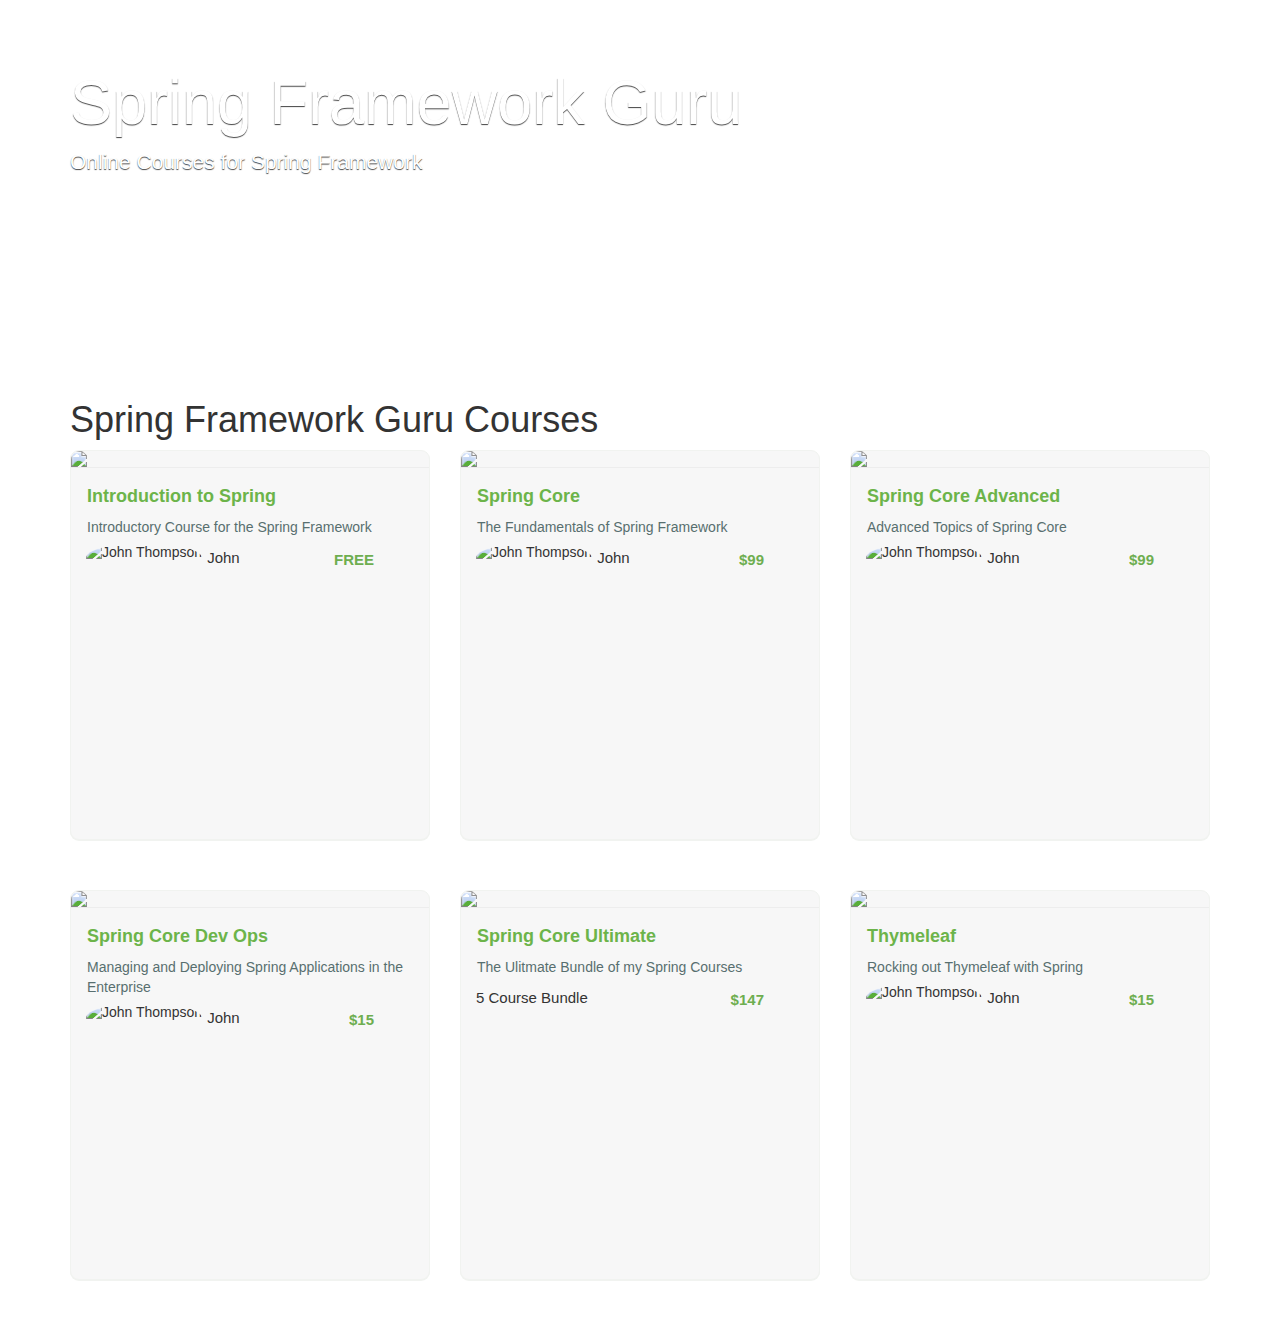
==== src/main/resources/templates/index.html @ 06b1150c "Using Thymeleaf Fragments (29)" ====
<!DOCTYPE html>
<html lang="en" xmlns="http://www.w3.org/1999/xhtml"
      xmlns:th="http://www.thymeleaf.org">
<head>
    <meta charset="UTF-8">
    <title th:text="#{index.page.title}">Page Title</title>
    <!-- Latest compiled and minified CSS -->
    <link rel="stylesheet" href="https://stackpath.bootstrapcdn.com/bootstrap/3.4.1/css/bootstrap.min.css"
          th:href="@{/webjars/bootstrap/3.4.1/css/bootstrap.min.css}"
          integrity="sha384-HSMxcRTRxnN+Bdg0JdbxYKrThecOKuH5zCYotlSAcp1+c8xmyTe9GYg1l9a69psu" crossorigin="anonymous">

    <!-- Latest compiled and minified JavaScript -->
    <script src="https://stackpath.bootstrapcdn.com/bootstrap/3.4.1/js/bootstrap.min.js"
            th:src="@{/webjars/bootstrap/3.4.1/js/bootstrap.min.js}"
            integrity="sha384-aJ21OjlMXNL5UyIl/XNwTMqvzeRMZH2w8c5cRVpzpU8Y5bApTppSuUkhZXN0VxHd"
            crossorigin="anonymous"></script>
    <!-- jQuery (necessary for Bootstrap's JavaScript plugins) -->
    <script src="https://code.jquery.com/jquery-1.12.4.min.js"
            th:src="@{/webjars/jquery/1.12.4/jquery.min.js}"
            integrity="sha384-nvAa0+6Qg9clwYCGGPpDQLVpLNn0fRaROjHqs13t4Ggj3Ez50XnGQqc/r8MhnRDZ"
            crossorigin="anonymous"></script>

    <link th:href="@{/css/custom.css}" rel="stylesheet" media="screen">
    <style th:remove="all">
        .jumbotron {
            background: url('https://d2vvqscadf4c1f.cloudfront.net/rGIBmJUAT46UuLPwXo3K_Fedora_Core_Ultimate2.jpg') no-repeat center center;
            height: 350px;
            color: white;
            text-shadow: #444 0 1px 1px;
        }

        body {
            color: #2b3636;
            font-family: "Proxima";
        }

        body {
            color: #333;
            font-family: "Helvetica Neue", Helvetica, Arial, sans-serif;
            font-size: 14px;
            line-height: 1.42857;
        }

        .row {
            margin-left: -15px;
            margin-right: -15px;
        }

        *::before, *::after {
            box-sizing: border-box;
        }

        *::before, *::after {
            box-sizing: border-box;
        }

        .view-directory .course-listing {
            background-color: rgba(255, 255, 255, 0.7);
        }

        .course-listing {
            background-color: #f7f7f7;
            border: 1px solid #f1f3f0;
            border-radius: 9px;
            box-shadow: 0 1px #f1f3f0;
            cursor: pointer;
            height: 390px;
            margin-bottom: 50px;
            padding: 0;
        }

        * {
            box-sizing: border-box;
        }

        .course-listing .course-box-image-container {
            max-height: 208px;
            overflow: hidden;
        }

        .course-listing .course-box-image-container .course-box-image {
            border-bottom: 1px solid #ededed;
            border-top-left-radius: 9px;
            border-top-right-radius: 9px;
            display: block;
            margin: auto;
            width: 100%;
        }

        img {
            vertical-align: middle;
        }

        img {
            border: 0 none;
        }

        .img-face {
            height: 30px;
        }

        .course-listing .course-listing-title {
            color: #6cb44a;
            font-size: 18px;
            font-weight: bold;
            line-height: 25px;
            max-height: 70px;
            overflow: hidden;
            padding: 16px 16px 4px;
        }

        .course-listing .course-listing-subtitle {
            color: #586f6f;
            font-size: 14px;
            font-weight: 200;
            max-height: 65px;
            overflow: hidden;
            padding: 5px 16px;
        }

        .course-listing .course-listing-extra-info .course-price {
            color: #6eae50 !important;
            font-size: 15px;
            font-weight: bold;
            line-height: 34px;
            padding-right: 10px;
            text-align: right;
        }

        .course-listing .course-listing-extra-info .course-author-name {
            font-size: 15px;
            font-weight: 200;
            line-height: 30px;
            max-height: 30px;
            overflow: hidden;
            padding-left: 5px;
        }

        .course-listing .course-listing-extra-info .course-bundle {
            font-size: 15px;
            font-weight: 200;
            line-height: 30px;
        }
    </style>

</head>
<body>
<div class="jumbotron" th:replace="fragments/header_jumbotron :: jumbotron">
    <div class="container">
        <h1>Spring Framework Guru</h1>
        <p class="lead">Online Courses for Spring Framework</p>
    </div>
</div>

<div class="container">
    <div class="row">
        <div class="col-md-12">
            <h1 th:text="#{index.courses.headline}">Spring Framework Guru Courses</h1>
        </div>
    </div>

    <div class="row course-list list">
        <div class="col-md-4">
            <div class="course-listing">
                <div class="row">
                    <a href="product.html" th:href="product">
                        <div class="col-lg-12">
                            <div class="course-box-image-container">
                                <img role="presentation"
                                     src="https://d2vvqscadf4c1f.cloudfront.net/scgeIJ9wRGGNWvK0jAld_ThumbFREE_01.png"
                                     th:src="@{/images/SpringIntroThumb.png}"
                                     class="course-box-image">
                            </div>
                            <div class="course-listing-title">
                                Introduction to Spring
                            </div>
                            <div class="course-listing-subtitle">
                                Introductory Course for the Spring Framework
                            </div>
                        </div>
                    </a>
                </div>
                <div class="row course-listing-extra-info col-xs-12">
                    <div class="col-xs-8">
                        <img align="left" alt="John Thompson"
                             src="https://d2vvqscadf4c1f.cloudfront.net/uZC7XjnzTMyJJeq5hShi_IMG_2800square.jpg"
                             th:src="@{/images/instructor_jt.jpg}"
                             class="img-circle img-face">
                        <div class="small course-author-name">
                            John Thompson
                        </div>
                    </div>
                    <div class="col-xs-4">
                        <div class="small course-price">
                            FREE
                        </div>
                    </div>
                </div>
            </div>
        </div>
        <div class="col-md-4">
            <div class="course-listing">
                <div class="row">
                    <a data-role="course-box-link" href="/courses/spring-core">
                        <div class="col-lg-12">
                            <div class="course-box-image-container">
                                <img role="presentation"
                                     src="https://d2vvqscadf4c1f.cloudfront.net/YnsFJMclS5aYmtiAMSX0_ThumbSPRINcore.png"
                                     th:src="@{/images/SpringCoreThumb.png}"
                                     class="course-box-image">
                            </div>
                            <div class="course-listing-title">
                                Spring Core
                            </div>
                            <div class="course-listing-subtitle">
                                The Fundamentals of Spring Framework
                            </div>
                        </div>
                    </a>
                </div>
                <div class="row course-listing-extra-info col-xs-12">
                    <div class="col-xs-8">
                        <img align="left" alt="John Thompson"
                             src="https://d2vvqscadf4c1f.cloudfront.net/uZC7XjnzTMyJJeq5hShi_IMG_2800square.jpg"
                             th:src="@{/images/instructor_jt.jpg}"
                             class="img-circle img-face">
                        <div class="small course-author-name">
                            John Thompson
                        </div>
                    </div>
                    <div class="col-xs-4">
                        <div class="small course-price">
                            $99
                        </div>
                    </div>
                </div>
            </div>
        </div>
        <div class="col-md-4">
            <div class="course-listing">
                <div class="row">
                    <a data-role="course-box-link" href="/courses/spring-core-advanced">
                        <div class="col-lg-12">
                            <div class="course-box-image-container">
                                <img role="presentation"
                                     src="https://d2vvqscadf4c1f.cloudfront.net/fMahox0zTOW4gYkMMjmN_ThumbSPRINcoreAdv.png"
                                     th:src="@{/images/SpringCoreAdvancedThumb.png}"
                                     class="course-box-image">
                            </div>
                            <div class="course-listing-title">
                                Spring Core Advanced
                            </div>
                            <div class="course-listing-subtitle">
                                Advanced Topics of Spring Core
                            </div>
                        </div>
                    </a>
                </div>
                <div class="row course-listing-extra-info col-xs-12">
                    <div class="col-xs-8">
                        <img align="left" alt="John Thompson"
                             src="https://d2vvqscadf4c1f.cloudfront.net/uZC7XjnzTMyJJeq5hShi_IMG_2800square.jpg"
                             th:src="@{/images/instructor_jt.jpg}"
                             class="img-circle img-face">
                        <div class="small course-author-name">
                            John Thompson
                        </div>
                    </div>
                    <div class="col-xs-4">
                        <div class="small course-price">
                            $99
                        </div>
                    </div>
                </div>
            </div>
        </div>
    </div>

    <div class="row">
        <div class="col-md-4">
            <div class="course-listing">
                <div class="row">
                    <a data-role="course-box-link" href="/courses/spring-core-dev-ops">
                        <div class="col-lg-12">
                            <div class="course-box-image-container">
                                <img role="presentation"
                                     src="https://d2vvqscadf4c1f.cloudfront.net/wc9ORhpRQUataALq2ejc_ThumbSPRINcoreDevOps2.png"
                                     th:src="@{/images/SpringCoreDevOpsThumb.png}"
                                     class="course-box-image">
                            </div>
                            <div class="course-listing-title">
                                Spring Core Dev Ops
                            </div>
                            <div class="course-listing-subtitle">
                                Managing and Deploying Spring Applications in the Enterprise
                            </div>
                        </div>
                    </a>
                </div>
                <div class="row course-listing-extra-info col-xs-12">
                    <div class="col-xs-8">
                        <img align="left" alt="John Thompson"
                             src="https://d2vvqscadf4c1f.cloudfront.net/uZC7XjnzTMyJJeq5hShi_IMG_2800square.jpg"
                             th:src="@{/images/instructor_jt.jpg}"
                             class="img-circle img-face">
                        <div class="small course-author-name">
                            John Thompson
                        </div>

                    </div>
                    <div class="col-xs-4">
                        <div class="small course-price">
                            $15
                        </div>
                    </div>
                </div>
            </div>
        </div>
        <div class="col-md-4">
            <div class="course-listing">
                <div class="row">
                    <a data-role="course-box-link" href="/courses/spring-core-ultimate">
                        <div class="col-lg-12">
                            <div class="course-box-image-container">
                                <img role="presentation"
                                     src="https://d2vvqscadf4c1f.cloudfront.net/DkBQKd4WQxWTCLnFwJCR_ThumbSPRINcoreUltimate.png"
                                     th:src="@{/images/SpringCoreUltimateThumb.png}"
                                     class="course-box-image">
                            </div>
                            <div class="course-listing-title">
                                Spring Core Ultimate
                            </div>
                            <div class="course-listing-subtitle">
                                The Ulitmate Bundle of my Spring Courses
                            </div>
                        </div>
                    </a>
                </div>
                <div class="row course-listing-extra-info col-xs-12">
                    <div class="col-xs-8">
                        <div class="small course-bundle">
                            5 Course Bundle
                        </div>
                    </div>
                    <div class="col-xs-4">
                        <div class="small course-price">
                            $147
                        </div>
                    </div>
                </div>
            </div>
        </div>
        <div class="col-md-4">
            <div class="course-listing">
                <div class="row">
                    <a data-role="course-box-link" href="/courses/thymeleaf">
                        <div class="col-lg-12">
                            <div class="course-box-image-container">
                                <img role="presentation"
                                     src="https://d2vvqscadf4c1f.cloudfront.net/J8mqML4lQRmUmM4gdCW0_Thumb_Thymeleaf.png"
                                     th:src="@{/images/ThymeleafThumb.png}"
                                     class="course-box-image">
                            </div>
                            <div class="course-listing-title">
                                Thymeleaf
                            </div>
                            <div class="course-listing-subtitle">
                                Rocking out Thymeleaf with Spring
                            </div>
                        </div>
                    </a>
                </div>
                <div class="row course-listing-extra-info col-xs-12">
                    <div class="col-xs-8">
                        <img align="left" alt="John Thompson"
                             src="https://d2vvqscadf4c1f.cloudfront.net/uZC7XjnzTMyJJeq5hShi_IMG_2800square.jpg"
                             th:src="@{/images/instructor_jt.jpg}"
                             class="img-circle img-face">
                        <div class="small course-author-name">
                            John Thompson
                        </div>

                    </div>
                    <div class="col-xs-4">
                        <div class="small course-price">
                            $15
                        </div>
                    </div>
                </div>
            </div>
        </div>
    </div>
</div>
</body>
</html>
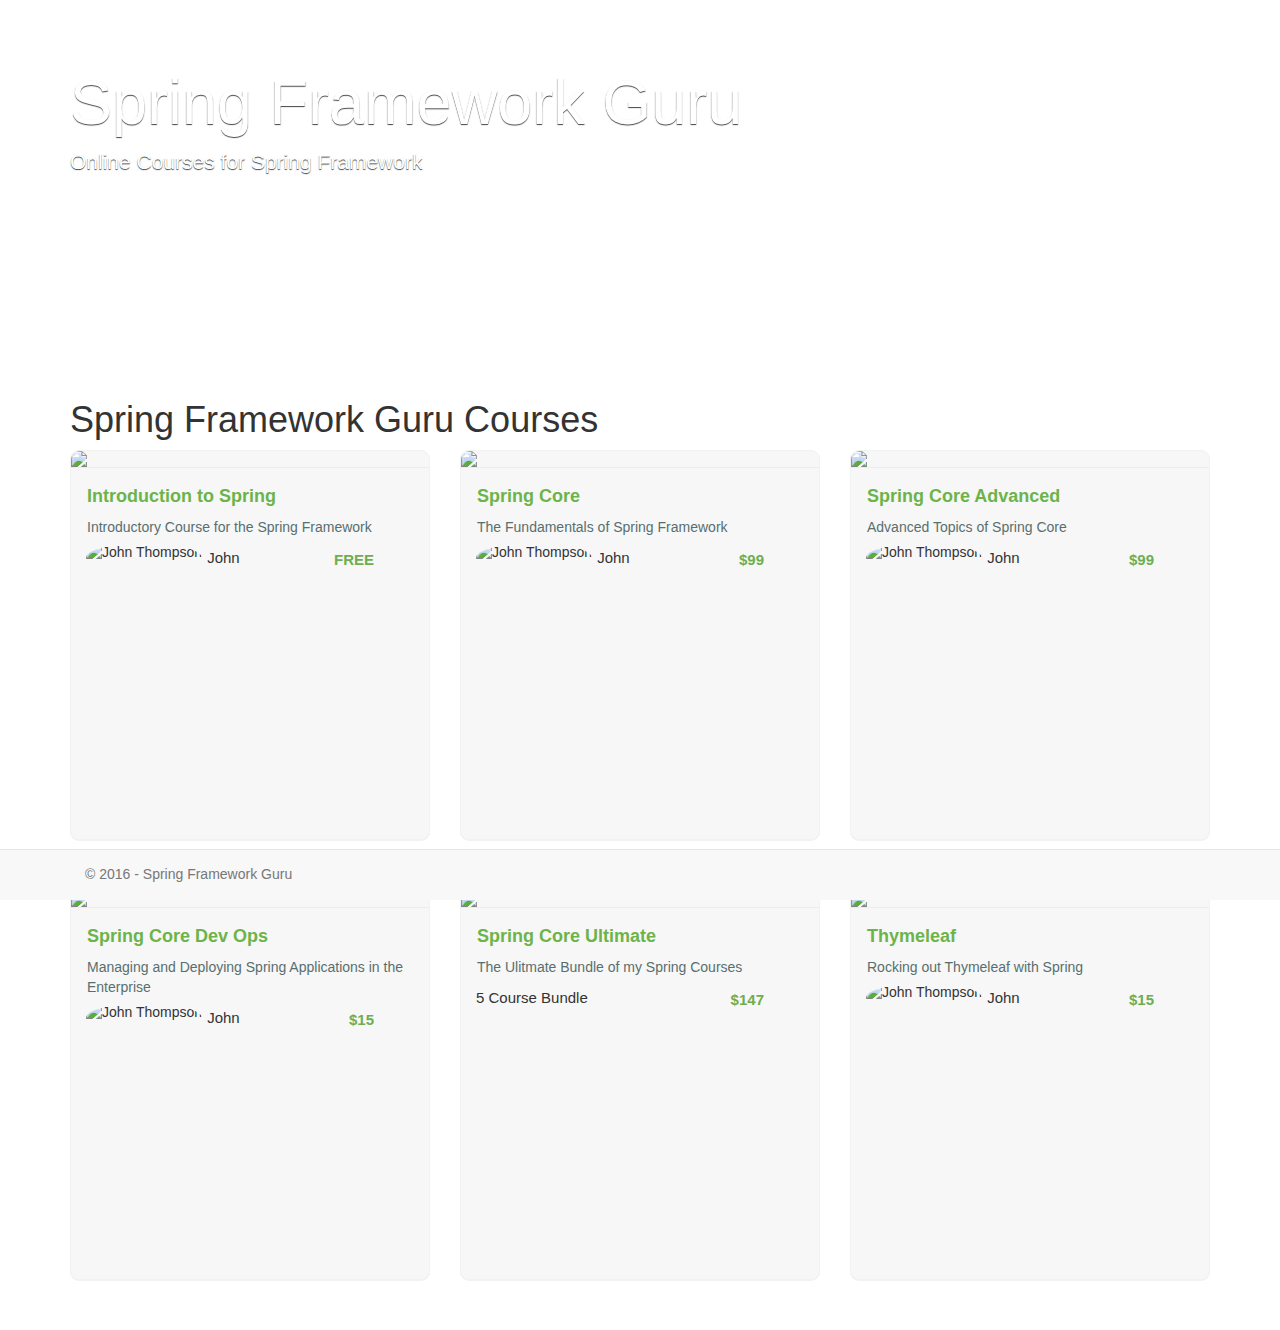
==== commit 565e0aee: "Thymeleaf Fragments Code Assignment (30) closes #4" ====
--- a/src/main/resources/templates/index.html
+++ b/src/main/resources/templates/index.html
@@ -391,5 +391,12 @@
         </div>
     </div>
 </div>
+<div class="container" th:replace="fragments/footer :: my_footer">
+    <div class="navbar navbar-default navbar-fixed-bottom">
+        <div class="container">
+            <p class="navbar-text pull-left">© 2016 - Spring Framework Guru</p>
+        </div>
+    </div>
+</div>
 </body>
-</html>+</html>
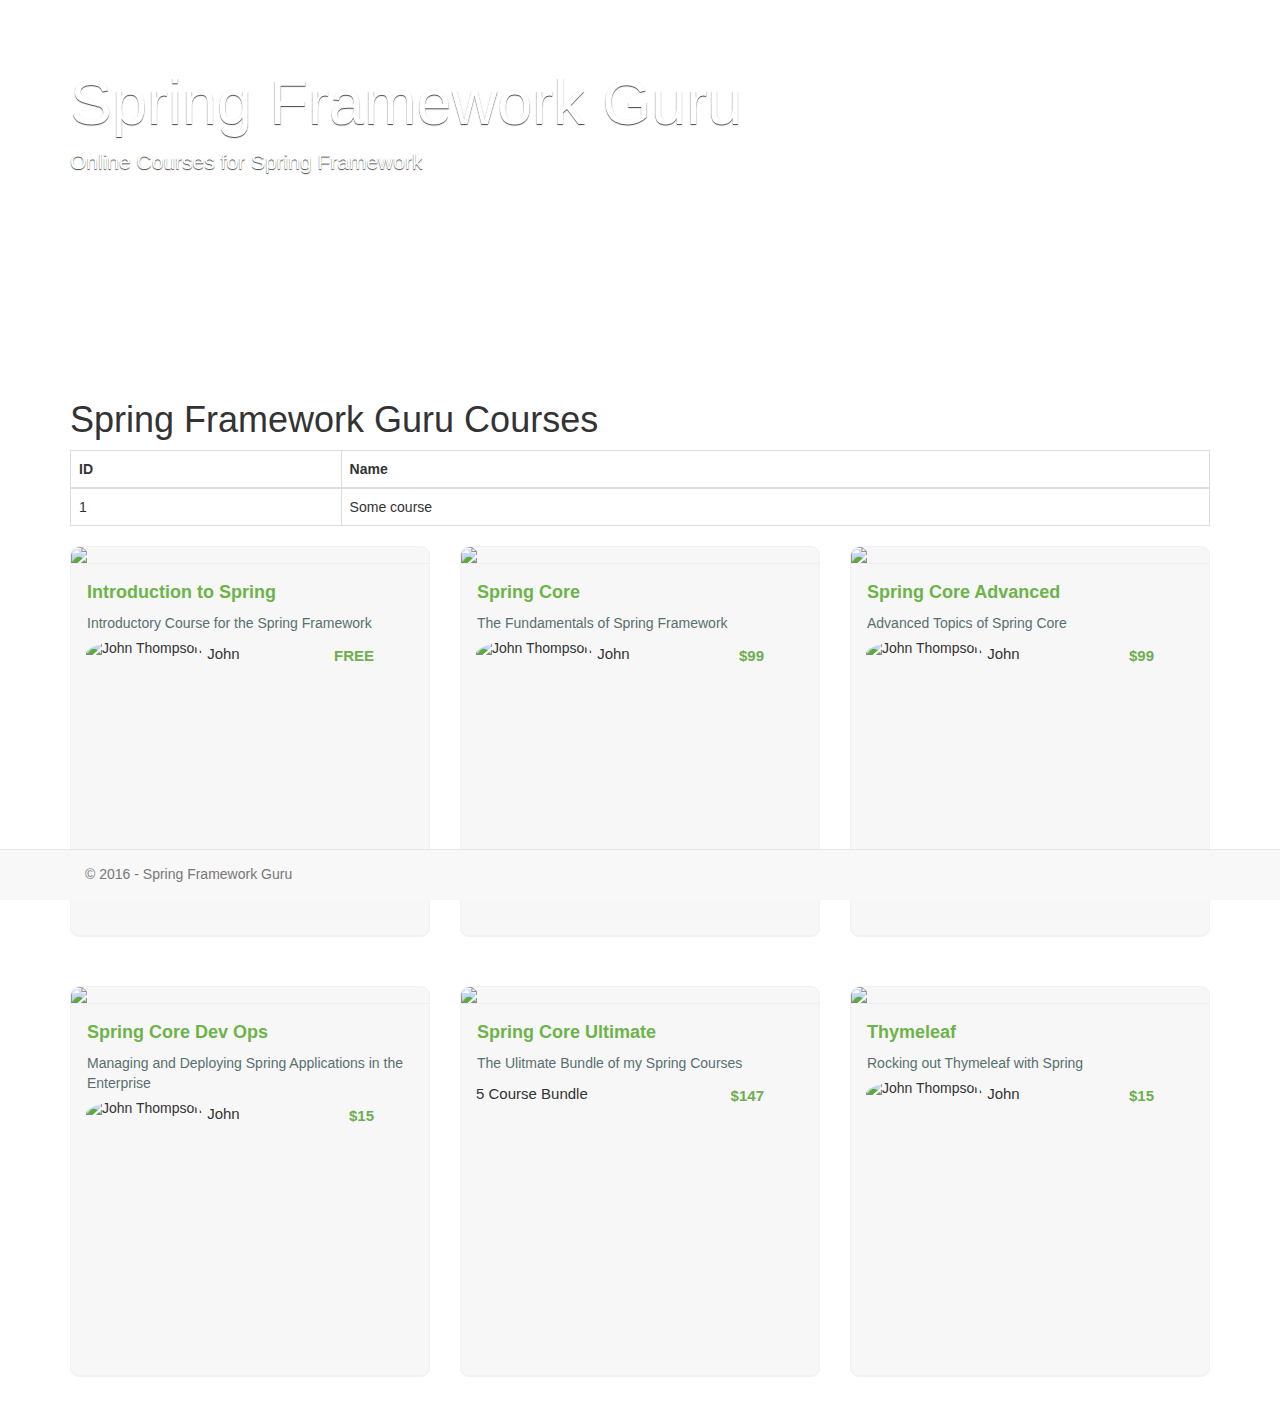
==== commit b42a2faa: "Iteration in Thymeleaf (41)" ====
--- a/src/main/resources/templates/index.html
+++ b/src/main/resources/templates/index.html
@@ -159,11 +159,27 @@
         </div>
     </div>
 
-    <div class="row course-list list">
-        <div class="col-md-4">
-            <div class="course-listing">
-                <div class="row">
-                    <a href="product.html" th:href="product">
+    <table class="table table-bordered">
+        <thead>
+        <tr>
+            <th>ID</th>
+            <th>Name</th>
+        </tr>
+        </thead>
+        <tbody>
+        <tr th:each="product : ${products}">
+            <td th:text="${product.id}">1</td>
+            <td th:text="${product.courseName}">Some course</td>
+        </tr>
+
+        </tbody>
+    </table>
+
+    <div class="row course-list list" th:remove="all">
+        <div class="col-md-4">
+            <div class="course-listing">
+                <div class="row">
+                    <a href="product.html" th:href="@{/product/1}">
                         <div class="col-lg-12">
                             <div class="course-box-image-container">
                                 <img role="presentation"
@@ -201,7 +217,7 @@
         <div class="col-md-4">
             <div class="course-listing">
                 <div class="row">
-                    <a data-role="course-box-link" href="/courses/spring-core">
+                    <a data-role="course-box-link" href="/courses/spring-core" th:href="@{/product/2}">
                         <div class="col-lg-12">
                             <div class="course-box-image-container">
                                 <img role="presentation"
@@ -239,7 +255,7 @@
         <div class="col-md-4">
             <div class="course-listing">
                 <div class="row">
-                    <a data-role="course-box-link" href="/courses/spring-core-advanced">
+                    <a data-role="course-box-link" href="/courses/spring-core-advanced"  th:href="@{/product/3}">
                         <div class="col-lg-12">
                             <div class="course-box-image-container">
                                 <img role="presentation"
@@ -280,7 +296,7 @@
         <div class="col-md-4">
             <div class="course-listing">
                 <div class="row">
-                    <a data-role="course-box-link" href="/courses/spring-core-dev-ops">
+                    <a data-role="course-box-link" href="/courses/spring-core-dev-ops"  th:href="@{/product/4}">
                         <div class="col-lg-12">
                             <div class="course-box-image-container">
                                 <img role="presentation"
@@ -319,7 +335,7 @@
         <div class="col-md-4">
             <div class="course-listing">
                 <div class="row">
-                    <a data-role="course-box-link" href="/courses/spring-core-ultimate">
+                    <a data-role="course-box-link" href="/courses/spring-core-ultimate"  th:href="@{/product/5}">
                         <div class="col-lg-12">
                             <div class="course-box-image-container">
                                 <img role="presentation"
@@ -353,7 +369,7 @@
         <div class="col-md-4">
             <div class="course-listing">
                 <div class="row">
-                    <a data-role="course-box-link" href="/courses/thymeleaf">
+                    <a data-role="course-box-link" href="/courses/thymeleaf"  th:href="@{/product/6}">
                         <div class="col-lg-12">
                             <div class="course-box-image-container">
                                 <img role="presentation"
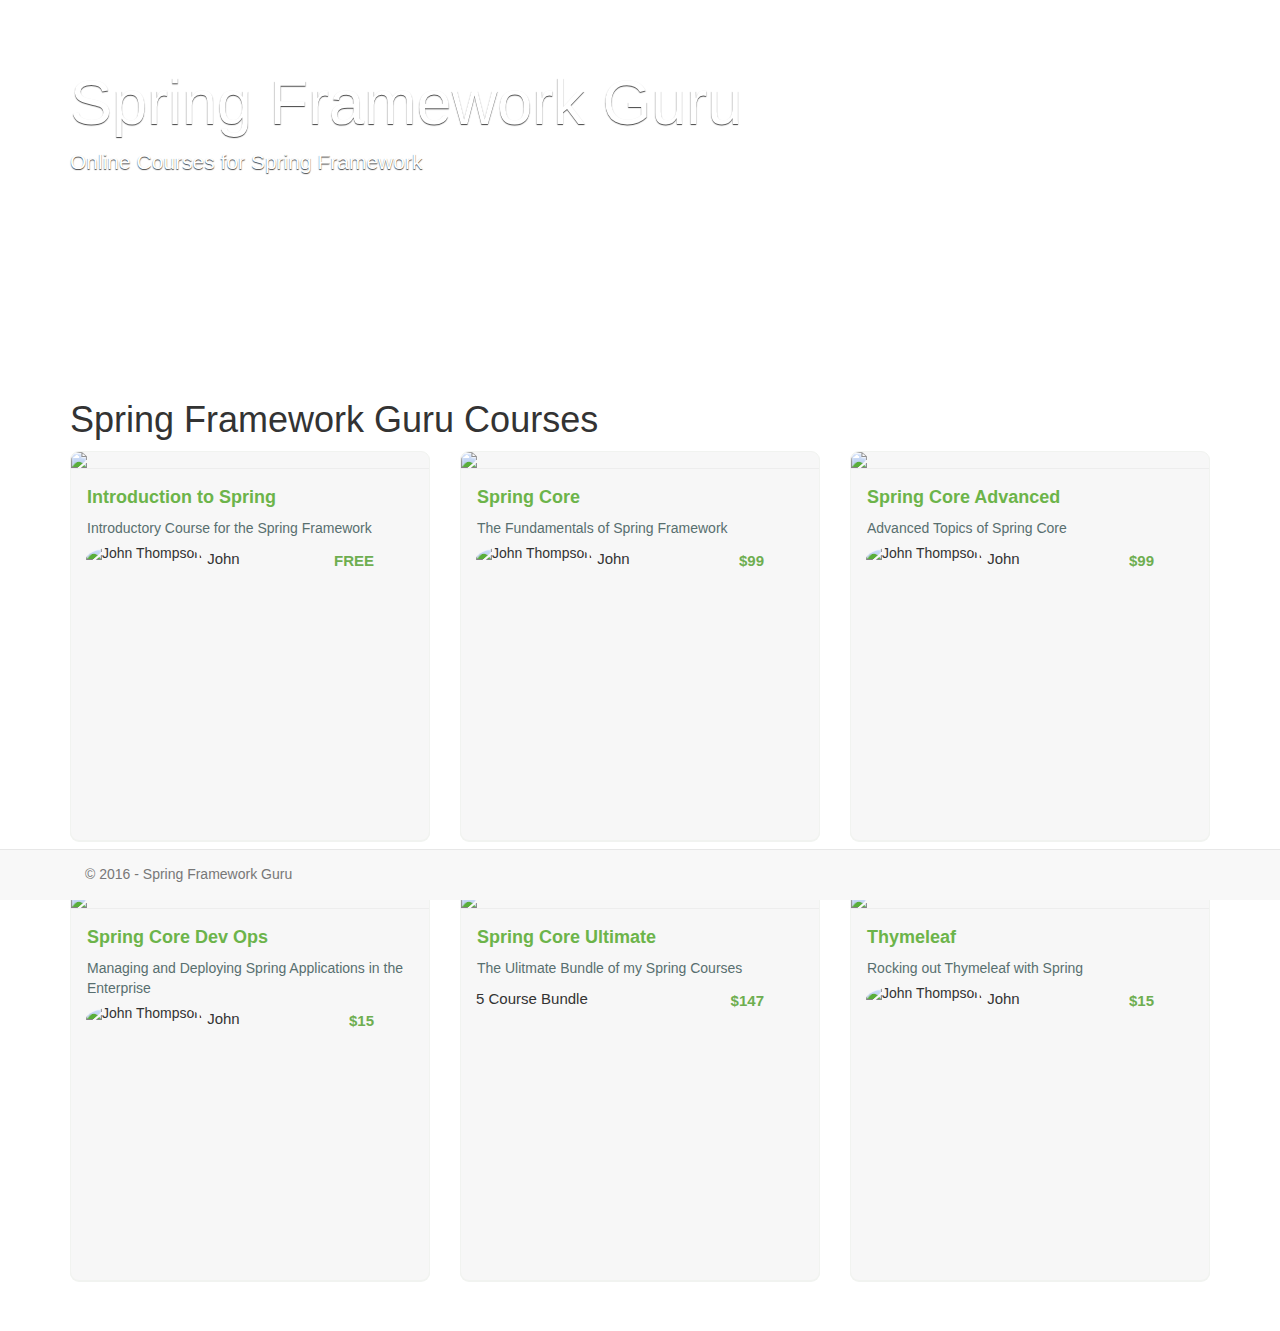
==== commit 23a308fc: "Using Iteration with Fragments (42)" ====
--- a/src/main/resources/templates/index.html
+++ b/src/main/resources/templates/index.html
@@ -159,247 +159,239 @@
         </div>
     </div>
 
-    <table class="table table-bordered">
-        <thead>
-        <tr>
-            <th>ID</th>
-            <th>Name</th>
-        </tr>
-        </thead>
-        <tbody>
-        <tr th:each="product : ${products}">
-            <td th:text="${product.id}">1</td>
-            <td th:text="${product.courseName}">Some course</td>
-        </tr>
-
-        </tbody>
-    </table>
-
-    <div class="row course-list list" th:remove="all">
-        <div class="col-md-4">
-            <div class="course-listing">
-                <div class="row">
-                    <a href="product.html" th:href="@{/product/1}">
-                        <div class="col-lg-12">
-                            <div class="course-box-image-container">
-                                <img role="presentation"
-                                     src="https://d2vvqscadf4c1f.cloudfront.net/scgeIJ9wRGGNWvK0jAld_ThumbFREE_01.png"
-                                     th:src="@{/images/SpringIntroThumb.png}"
-                                     class="course-box-image">
-                            </div>
-                            <div class="course-listing-title">
-                                Introduction to Spring
-                            </div>
-                            <div class="course-listing-subtitle">
-                                Introductory Course for the Spring Framework
-                            </div>
-                        </div>
-                    </a>
-                </div>
-                <div class="row course-listing-extra-info col-xs-12">
-                    <div class="col-xs-8">
-                        <img align="left" alt="John Thompson"
-                             src="https://d2vvqscadf4c1f.cloudfront.net/uZC7XjnzTMyJJeq5hShi_IMG_2800square.jpg"
-                             th:src="@{/images/instructor_jt.jpg}"
-                             class="img-circle img-face">
-                        <div class="small course-author-name">
-                            John Thompson
-                        </div>
-                    </div>
-                    <div class="col-xs-4">
-                        <div class="small course-price">
-                            FREE
-                        </div>
-                    </div>
-                </div>
-            </div>
-        </div>
-        <div class="col-md-4">
-            <div class="course-listing">
-                <div class="row">
-                    <a data-role="course-box-link" href="/courses/spring-core" th:href="@{/product/2}">
-                        <div class="col-lg-12">
-                            <div class="course-box-image-container">
-                                <img role="presentation"
-                                     src="https://d2vvqscadf4c1f.cloudfront.net/YnsFJMclS5aYmtiAMSX0_ThumbSPRINcore.png"
-                                     th:src="@{/images/SpringCoreThumb.png}"
-                                     class="course-box-image">
-                            </div>
-                            <div class="course-listing-title">
-                                Spring Core
-                            </div>
-                            <div class="course-listing-subtitle">
-                                The Fundamentals of Spring Framework
-                            </div>
-                        </div>
-                    </a>
-                </div>
-                <div class="row course-listing-extra-info col-xs-12">
-                    <div class="col-xs-8">
-                        <img align="left" alt="John Thompson"
-                             src="https://d2vvqscadf4c1f.cloudfront.net/uZC7XjnzTMyJJeq5hShi_IMG_2800square.jpg"
-                             th:src="@{/images/instructor_jt.jpg}"
-                             class="img-circle img-face">
-                        <div class="small course-author-name">
-                            John Thompson
-                        </div>
-                    </div>
-                    <div class="col-xs-4">
-                        <div class="small course-price">
-                            $99
-                        </div>
-                    </div>
-                </div>
-            </div>
-        </div>
-        <div class="col-md-4">
-            <div class="course-listing">
-                <div class="row">
-                    <a data-role="course-box-link" href="/courses/spring-core-advanced"  th:href="@{/product/3}">
-                        <div class="col-lg-12">
-                            <div class="course-box-image-container">
-                                <img role="presentation"
-                                     src="https://d2vvqscadf4c1f.cloudfront.net/fMahox0zTOW4gYkMMjmN_ThumbSPRINcoreAdv.png"
-                                     th:src="@{/images/SpringCoreAdvancedThumb.png}"
-                                     class="course-box-image">
-                            </div>
-                            <div class="course-listing-title">
-                                Spring Core Advanced
-                            </div>
-                            <div class="course-listing-subtitle">
-                                Advanced Topics of Spring Core
-                            </div>
-                        </div>
-                    </a>
-                </div>
-                <div class="row course-listing-extra-info col-xs-12">
-                    <div class="col-xs-8">
-                        <img align="left" alt="John Thompson"
-                             src="https://d2vvqscadf4c1f.cloudfront.net/uZC7XjnzTMyJJeq5hShi_IMG_2800square.jpg"
-                             th:src="@{/images/instructor_jt.jpg}"
-                             class="img-circle img-face">
-                        <div class="small course-author-name">
-                            John Thompson
-                        </div>
-                    </div>
-                    <div class="col-xs-4">
-                        <div class="small course-price">
-                            $99
-                        </div>
-                    </div>
-                </div>
-            </div>
+    <div class="row course-list list">
+        <div class="col-md-4" th:each="product : ${products}">
+            <div th:replace="fragments/product_div :: one_product"></div>
         </div>
     </div>
 
-    <div class="row">
-        <div class="col-md-4">
-            <div class="course-listing">
-                <div class="row">
-                    <a data-role="course-box-link" href="/courses/spring-core-dev-ops"  th:href="@{/product/4}">
-                        <div class="col-lg-12">
-                            <div class="course-box-image-container">
-                                <img role="presentation"
-                                     src="https://d2vvqscadf4c1f.cloudfront.net/wc9ORhpRQUataALq2ejc_ThumbSPRINcoreDevOps2.png"
-                                     th:src="@{/images/SpringCoreDevOpsThumb.png}"
-                                     class="course-box-image">
-                            </div>
-                            <div class="course-listing-title">
-                                Spring Core Dev Ops
-                            </div>
-                            <div class="course-listing-subtitle">
-                                Managing and Deploying Spring Applications in the Enterprise
-                            </div>
-                        </div>
-                    </a>
-                </div>
-                <div class="row course-listing-extra-info col-xs-12">
-                    <div class="col-xs-8">
-                        <img align="left" alt="John Thompson"
-                             src="https://d2vvqscadf4c1f.cloudfront.net/uZC7XjnzTMyJJeq5hShi_IMG_2800square.jpg"
-                             th:src="@{/images/instructor_jt.jpg}"
-                             class="img-circle img-face">
-                        <div class="small course-author-name">
-                            John Thompson
-                        </div>
-
-                    </div>
-                    <div class="col-xs-4">
-                        <div class="small course-price">
-                            $15
+    <div th:remove="all">
+        <div class="row course-list list">
+            <div class="col-md-4">
+                <div class="course-listing">
+                    <div class="row">
+                        <a href="product.html" th:href="@{/product/1}">
+                            <div class="col-lg-12">
+                                <div class="course-box-image-container">
+                                    <img role="presentation"
+                                         src="https://d2vvqscadf4c1f.cloudfront.net/scgeIJ9wRGGNWvK0jAld_ThumbFREE_01.png"
+                                         th:src="@{/images/SpringIntroThumb.png}"
+                                         class="course-box-image">
+                                </div>
+                                <div class="course-listing-title">
+                                    Introduction to Spring
+                                </div>
+                                <div class="course-listing-subtitle">
+                                    Introductory Course for the Spring Framework
+                                </div>
+                            </div>
+                        </a>
+                    </div>
+                    <div class="row course-listing-extra-info col-xs-12">
+                        <div class="col-xs-8">
+                            <img align="left" alt="John Thompson"
+                                 src="https://d2vvqscadf4c1f.cloudfront.net/uZC7XjnzTMyJJeq5hShi_IMG_2800square.jpg"
+                                 th:src="@{/images/instructor_jt.jpg}"
+                                 class="img-circle img-face">
+                            <div class="small course-author-name">
+                                John Thompson
+                            </div>
+                        </div>
+                        <div class="col-xs-4">
+                            <div class="small course-price">
+                                FREE
+                            </div>
+                        </div>
+                    </div>
+                </div>
+            </div>
+            <div class="col-md-4">
+                <div class="course-listing">
+                    <div class="row">
+                        <a data-role="course-box-link" href="/courses/spring-core" th:href="@{/product/2}">
+                            <div class="col-lg-12">
+                                <div class="course-box-image-container">
+                                    <img role="presentation"
+                                         src="https://d2vvqscadf4c1f.cloudfront.net/YnsFJMclS5aYmtiAMSX0_ThumbSPRINcore.png"
+                                         th:src="@{/images/SpringCoreThumb.png}"
+                                         class="course-box-image">
+                                </div>
+                                <div class="course-listing-title">
+                                    Spring Core
+                                </div>
+                                <div class="course-listing-subtitle">
+                                    The Fundamentals of Spring Framework
+                                </div>
+                            </div>
+                        </a>
+                    </div>
+                    <div class="row course-listing-extra-info col-xs-12">
+                        <div class="col-xs-8">
+                            <img align="left" alt="John Thompson"
+                                 src="https://d2vvqscadf4c1f.cloudfront.net/uZC7XjnzTMyJJeq5hShi_IMG_2800square.jpg"
+                                 th:src="@{/images/instructor_jt.jpg}"
+                                 class="img-circle img-face">
+                            <div class="small course-author-name">
+                                John Thompson
+                            </div>
+                        </div>
+                        <div class="col-xs-4">
+                            <div class="small course-price">
+                                $99
+                            </div>
+                        </div>
+                    </div>
+                </div>
+            </div>
+            <div class="col-md-4">
+                <div class="course-listing">
+                    <div class="row">
+                        <a data-role="course-box-link" href="/courses/spring-core-advanced" th:href="@{/product/3}">
+                            <div class="col-lg-12">
+                                <div class="course-box-image-container">
+                                    <img role="presentation"
+                                         src="https://d2vvqscadf4c1f.cloudfront.net/fMahox0zTOW4gYkMMjmN_ThumbSPRINcoreAdv.png"
+                                         th:src="@{/images/SpringCoreAdvancedThumb.png}"
+                                         class="course-box-image">
+                                </div>
+                                <div class="course-listing-title">
+                                    Spring Core Advanced
+                                </div>
+                                <div class="course-listing-subtitle">
+                                    Advanced Topics of Spring Core
+                                </div>
+                            </div>
+                        </a>
+                    </div>
+                    <div class="row course-listing-extra-info col-xs-12">
+                        <div class="col-xs-8">
+                            <img align="left" alt="John Thompson"
+                                 src="https://d2vvqscadf4c1f.cloudfront.net/uZC7XjnzTMyJJeq5hShi_IMG_2800square.jpg"
+                                 th:src="@{/images/instructor_jt.jpg}"
+                                 class="img-circle img-face">
+                            <div class="small course-author-name">
+                                John Thompson
+                            </div>
+                        </div>
+                        <div class="col-xs-4">
+                            <div class="small course-price">
+                                $99
+                            </div>
                         </div>
                     </div>
                 </div>
             </div>
         </div>
-        <div class="col-md-4">
-            <div class="course-listing">
-                <div class="row">
-                    <a data-role="course-box-link" href="/courses/spring-core-ultimate"  th:href="@{/product/5}">
-                        <div class="col-lg-12">
-                            <div class="course-box-image-container">
-                                <img role="presentation"
-                                     src="https://d2vvqscadf4c1f.cloudfront.net/DkBQKd4WQxWTCLnFwJCR_ThumbSPRINcoreUltimate.png"
-                                     th:src="@{/images/SpringCoreUltimateThumb.png}"
-                                     class="course-box-image">
-                            </div>
-                            <div class="course-listing-title">
-                                Spring Core Ultimate
-                            </div>
-                            <div class="course-listing-subtitle">
-                                The Ulitmate Bundle of my Spring Courses
-                            </div>
-                        </div>
-                    </a>
-                </div>
-                <div class="row course-listing-extra-info col-xs-12">
-                    <div class="col-xs-8">
-                        <div class="small course-bundle">
-                            5 Course Bundle
-                        </div>
-                    </div>
-                    <div class="col-xs-4">
-                        <div class="small course-price">
-                            $147
-                        </div>
-                    </div>
-                </div>
-            </div>
-        </div>
-        <div class="col-md-4">
-            <div class="course-listing">
-                <div class="row">
-                    <a data-role="course-box-link" href="/courses/thymeleaf"  th:href="@{/product/6}">
-                        <div class="col-lg-12">
-                            <div class="course-box-image-container">
-                                <img role="presentation"
-                                     src="https://d2vvqscadf4c1f.cloudfront.net/J8mqML4lQRmUmM4gdCW0_Thumb_Thymeleaf.png"
-                                     th:src="@{/images/ThymeleafThumb.png}"
-                                     class="course-box-image">
-                            </div>
-                            <div class="course-listing-title">
-                                Thymeleaf
-                            </div>
-                            <div class="course-listing-subtitle">
-                                Rocking out Thymeleaf with Spring
-                            </div>
-                        </div>
-                    </a>
-                </div>
-                <div class="row course-listing-extra-info col-xs-12">
-                    <div class="col-xs-8">
-                        <img align="left" alt="John Thompson"
-                             src="https://d2vvqscadf4c1f.cloudfront.net/uZC7XjnzTMyJJeq5hShi_IMG_2800square.jpg"
-                             th:src="@{/images/instructor_jt.jpg}"
-                             class="img-circle img-face">
-                        <div class="small course-author-name">
-                            John Thompson
-                        </div>
-
-                    </div>
-                    <div class="col-xs-4">
-                        <div class="small course-price">
-                            $15
+
+        <div class="row">
+            <div class="col-md-4">
+                <div class="course-listing">
+                    <div class="row">
+                        <a data-role="course-box-link" href="/courses/spring-core-dev-ops" th:href="@{/product/4}">
+                            <div class="col-lg-12">
+                                <div class="course-box-image-container">
+                                    <img role="presentation"
+                                         src="https://d2vvqscadf4c1f.cloudfront.net/wc9ORhpRQUataALq2ejc_ThumbSPRINcoreDevOps2.png"
+                                         th:src="@{/images/SpringCoreDevOpsThumb.png}"
+                                         class="course-box-image">
+                                </div>
+                                <div class="course-listing-title">
+                                    Spring Core Dev Ops
+                                </div>
+                                <div class="course-listing-subtitle">
+                                    Managing and Deploying Spring Applications in the Enterprise
+                                </div>
+                            </div>
+                        </a>
+                    </div>
+                    <div class="row course-listing-extra-info col-xs-12">
+                        <div class="col-xs-8">
+                            <img align="left" alt="John Thompson"
+                                 src="https://d2vvqscadf4c1f.cloudfront.net/uZC7XjnzTMyJJeq5hShi_IMG_2800square.jpg"
+                                 th:src="@{/images/instructor_jt.jpg}"
+                                 class="img-circle img-face">
+                            <div class="small course-author-name">
+                                John Thompson
+                            </div>
+
+                        </div>
+                        <div class="col-xs-4">
+                            <div class="small course-price">
+                                $15
+                            </div>
+                        </div>
+                    </div>
+                </div>
+            </div>
+            <div class="col-md-4">
+                <div class="course-listing">
+                    <div class="row">
+                        <a data-role="course-box-link" href="/courses/spring-core-ultimate" th:href="@{/product/5}">
+                            <div class="col-lg-12">
+                                <div class="course-box-image-container">
+                                    <img role="presentation"
+                                         src="https://d2vvqscadf4c1f.cloudfront.net/DkBQKd4WQxWTCLnFwJCR_ThumbSPRINcoreUltimate.png"
+                                         th:src="@{/images/SpringCoreUltimateThumb.png}"
+                                         class="course-box-image">
+                                </div>
+                                <div class="course-listing-title">
+                                    Spring Core Ultimate
+                                </div>
+                                <div class="course-listing-subtitle">
+                                    The Ulitmate Bundle of my Spring Courses
+                                </div>
+                            </div>
+                        </a>
+                    </div>
+                    <div class="row course-listing-extra-info col-xs-12">
+                        <div class="col-xs-8">
+                            <div class="small course-bundle">
+                                5 Course Bundle
+                            </div>
+                        </div>
+                        <div class="col-xs-4">
+                            <div class="small course-price">
+                                $147
+                            </div>
+                        </div>
+                    </div>
+                </div>
+            </div>
+            <div class="col-md-4">
+                <div class="course-listing">
+                    <div class="row">
+                        <a data-role="course-box-link" href="/courses/thymeleaf" th:href="@{/product/6}">
+                            <div class="col-lg-12">
+                                <div class="course-box-image-container">
+                                    <img role="presentation"
+                                         src="https://d2vvqscadf4c1f.cloudfront.net/J8mqML4lQRmUmM4gdCW0_Thumb_Thymeleaf.png"
+                                         th:src="@{/images/ThymeleafThumb.png}"
+                                         class="course-box-image">
+                                </div>
+                                <div class="course-listing-title">
+                                    Thymeleaf
+                                </div>
+                                <div class="course-listing-subtitle">
+                                    Rocking out Thymeleaf with Spring
+                                </div>
+                            </div>
+                        </a>
+                    </div>
+                    <div class="row course-listing-extra-info col-xs-12">
+                        <div class="col-xs-8">
+                            <img align="left" alt="John Thompson"
+                                 src="https://d2vvqscadf4c1f.cloudfront.net/uZC7XjnzTMyJJeq5hShi_IMG_2800square.jpg"
+                                 th:src="@{/images/instructor_jt.jpg}"
+                                 class="img-circle img-face">
+                            <div class="small course-author-name">
+                                John Thompson
+                            </div>
+
+                        </div>
+                        <div class="col-xs-4">
+                            <div class="small course-price">
+                                $15
+                            </div>
                         </div>
                     </div>
                 </div>
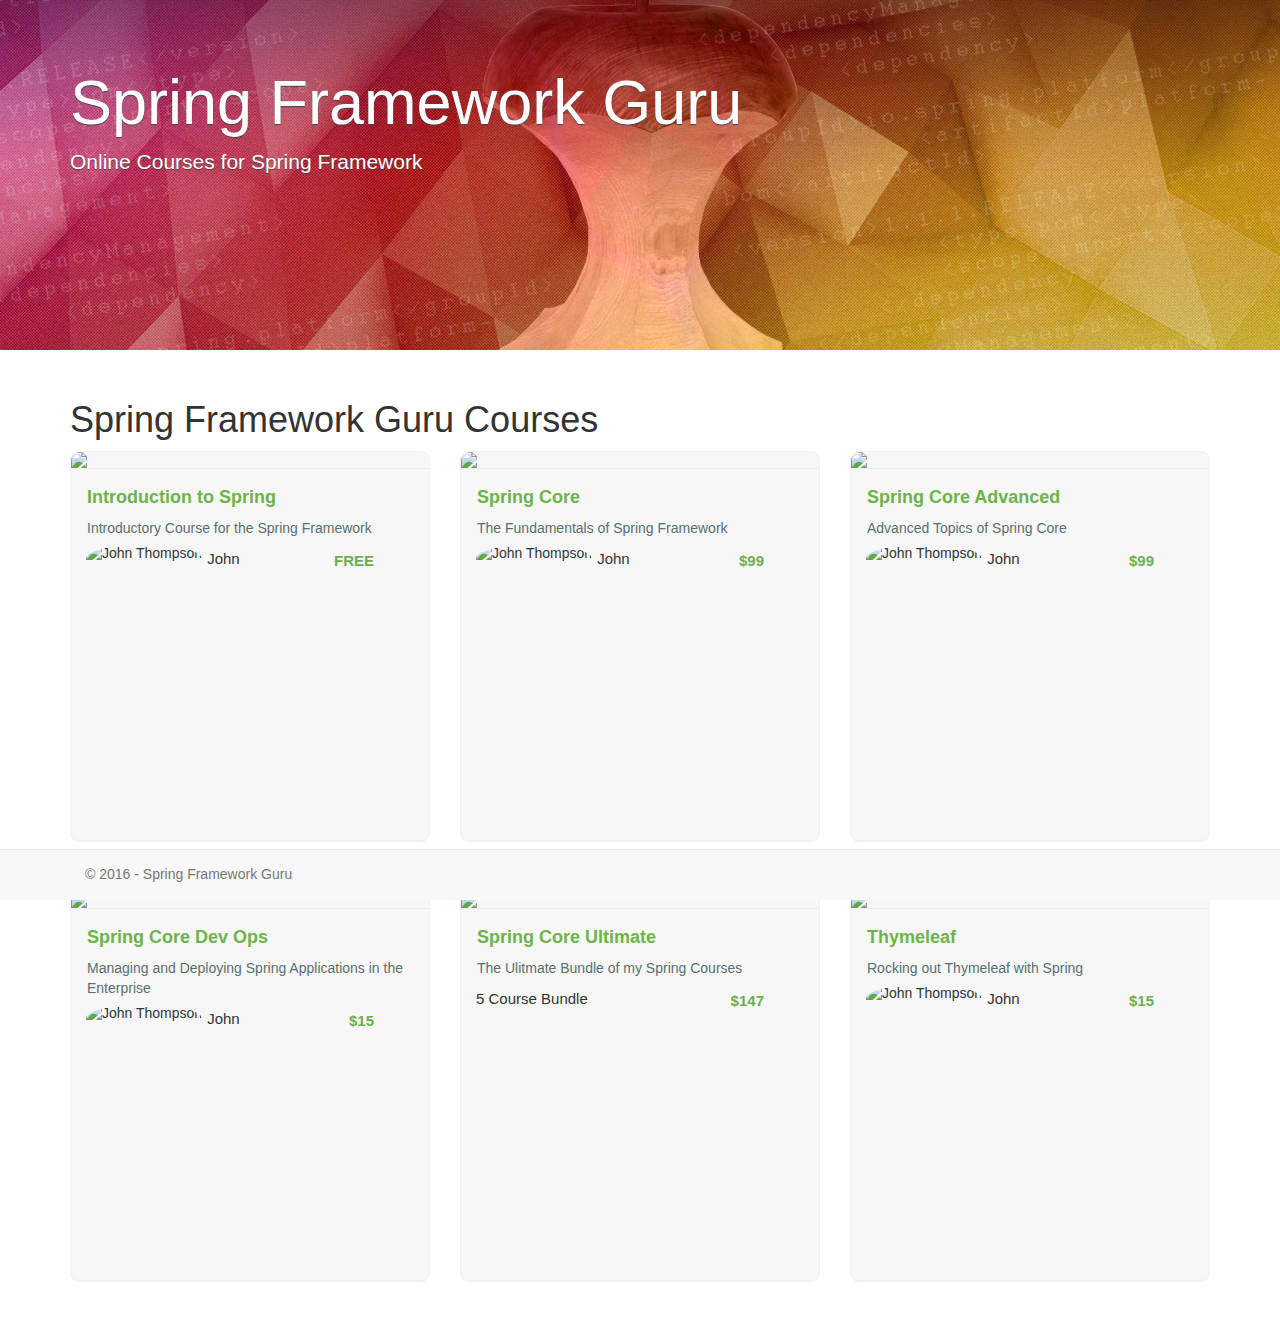
==== commit 5f8f909f: "replace style section from all html files with link to css. closes #9" ====
--- a/src/main/resources/templates/index.html
+++ b/src/main/resources/templates/index.html
@@ -20,129 +20,7 @@
             integrity="sha384-nvAa0+6Qg9clwYCGGPpDQLVpLNn0fRaROjHqs13t4Ggj3Ez50XnGQqc/r8MhnRDZ"
             crossorigin="anonymous"></script>
 
-    <link th:href="@{/css/custom.css}" rel="stylesheet" media="screen">
-    <style th:remove="all">
-        .jumbotron {
-            background: url('https://d2vvqscadf4c1f.cloudfront.net/rGIBmJUAT46UuLPwXo3K_Fedora_Core_Ultimate2.jpg') no-repeat center center;
-            height: 350px;
-            color: white;
-            text-shadow: #444 0 1px 1px;
-        }
-
-        body {
-            color: #2b3636;
-            font-family: "Proxima";
-        }
-
-        body {
-            color: #333;
-            font-family: "Helvetica Neue", Helvetica, Arial, sans-serif;
-            font-size: 14px;
-            line-height: 1.42857;
-        }
-
-        .row {
-            margin-left: -15px;
-            margin-right: -15px;
-        }
-
-        *::before, *::after {
-            box-sizing: border-box;
-        }
-
-        *::before, *::after {
-            box-sizing: border-box;
-        }
-
-        .view-directory .course-listing {
-            background-color: rgba(255, 255, 255, 0.7);
-        }
-
-        .course-listing {
-            background-color: #f7f7f7;
-            border: 1px solid #f1f3f0;
-            border-radius: 9px;
-            box-shadow: 0 1px #f1f3f0;
-            cursor: pointer;
-            height: 390px;
-            margin-bottom: 50px;
-            padding: 0;
-        }
-
-        * {
-            box-sizing: border-box;
-        }
-
-        .course-listing .course-box-image-container {
-            max-height: 208px;
-            overflow: hidden;
-        }
-
-        .course-listing .course-box-image-container .course-box-image {
-            border-bottom: 1px solid #ededed;
-            border-top-left-radius: 9px;
-            border-top-right-radius: 9px;
-            display: block;
-            margin: auto;
-            width: 100%;
-        }
-
-        img {
-            vertical-align: middle;
-        }
-
-        img {
-            border: 0 none;
-        }
-
-        .img-face {
-            height: 30px;
-        }
-
-        .course-listing .course-listing-title {
-            color: #6cb44a;
-            font-size: 18px;
-            font-weight: bold;
-            line-height: 25px;
-            max-height: 70px;
-            overflow: hidden;
-            padding: 16px 16px 4px;
-        }
-
-        .course-listing .course-listing-subtitle {
-            color: #586f6f;
-            font-size: 14px;
-            font-weight: 200;
-            max-height: 65px;
-            overflow: hidden;
-            padding: 5px 16px;
-        }
-
-        .course-listing .course-listing-extra-info .course-price {
-            color: #6eae50 !important;
-            font-size: 15px;
-            font-weight: bold;
-            line-height: 34px;
-            padding-right: 10px;
-            text-align: right;
-        }
-
-        .course-listing .course-listing-extra-info .course-author-name {
-            font-size: 15px;
-            font-weight: 200;
-            line-height: 30px;
-            max-height: 30px;
-            overflow: hidden;
-            padding-left: 5px;
-        }
-
-        .course-listing .course-listing-extra-info .course-bundle {
-            font-size: 15px;
-            font-weight: 200;
-            line-height: 30px;
-        }
-    </style>
-
+    <link th:href="@{/css/custom.css}" href="../static/css/custom.css" rel="stylesheet" media="screen">
 </head>
 <body>
 <div class="jumbotron" th:replace="fragments/header_jumbotron :: jumbotron">
--- a/src/main/resources/static/css/custom.css
+++ b/src/main/resources/static/css/custom.css
@@ -0,0 +1,119 @@
+.jumbotron {
+    background: url('../images/SpringCoreJumbotron.jpg') no-repeat center center;
+    height: 350px;
+    color: white;
+    text-shadow: #444 0 1px 1px;
+}
+
+body {
+    color: #2b3636;
+    font-family: "Proxima";
+}
+
+body {
+    color: #333;
+    font-family: "Helvetica Neue", Helvetica, Arial, sans-serif;
+    font-size: 14px;
+    line-height: 1.42857;
+}
+
+.row {
+    margin-left: -15px;
+    margin-right: -15px;
+}
+
+*::before, *::after {
+    box-sizing: border-box;
+}
+
+*::before, *::after {
+    box-sizing: border-box;
+}
+
+.view-directory .course-listing {
+    background-color: rgba(255, 255, 255, 0.7);
+}
+
+.course-listing {
+    background-color: #f7f7f7;
+    border: 1px solid #f1f3f0;
+    border-radius: 9px;
+    box-shadow: 0 1px #f1f3f0;
+    cursor: pointer;
+    height: 390px;
+    margin-bottom: 50px;
+    padding: 0;
+}
+
+* {
+    box-sizing: border-box;
+}
+
+.course-listing .course-box-image-container {
+    max-height: 208px;
+    overflow: hidden;
+}
+
+.course-listing .course-box-image-container .course-box-image {
+    border-bottom: 1px solid #ededed;
+    border-top-left-radius: 9px;
+    border-top-right-radius: 9px;
+    display: block;
+    margin: auto;
+    width: 100%;
+}
+
+img {
+    vertical-align: middle;
+}
+
+img {
+    border: 0 none;
+}
+
+.img-face{
+    height: 30px;
+}
+
+.course-listing .course-listing-title {
+    color: #6cb44a;
+    font-size: 18px;
+    font-weight: bold;
+    line-height: 25px;
+    max-height: 70px;
+    overflow: hidden;
+    padding: 16px 16px 4px;
+}
+
+.course-listing .course-listing-subtitle {
+    color: #586f6f;
+    font-size: 14px;
+    font-weight: 200;
+    max-height: 65px;
+    overflow: hidden;
+    padding: 5px 16px;
+}
+
+.course-listing .course-listing-extra-info .course-price {
+    color: #6eae50 !important;
+    font-size: 15px;
+    font-weight: bold;
+    line-height: 34px;
+    padding-right: 10px;
+    text-align: right;
+}
+
+.course-listing .course-listing-extra-info .course-author-name {
+    font-size: 15px;
+    font-weight: 200;
+    line-height: 30px;
+    max-height: 30px;
+    overflow: hidden;
+    padding-left: 5px;
+}
+
+.course-listing .course-listing-extra-info .course-bundle {
+    font-size: 15px;
+    font-weight: 200;
+    line-height: 30px;
+}
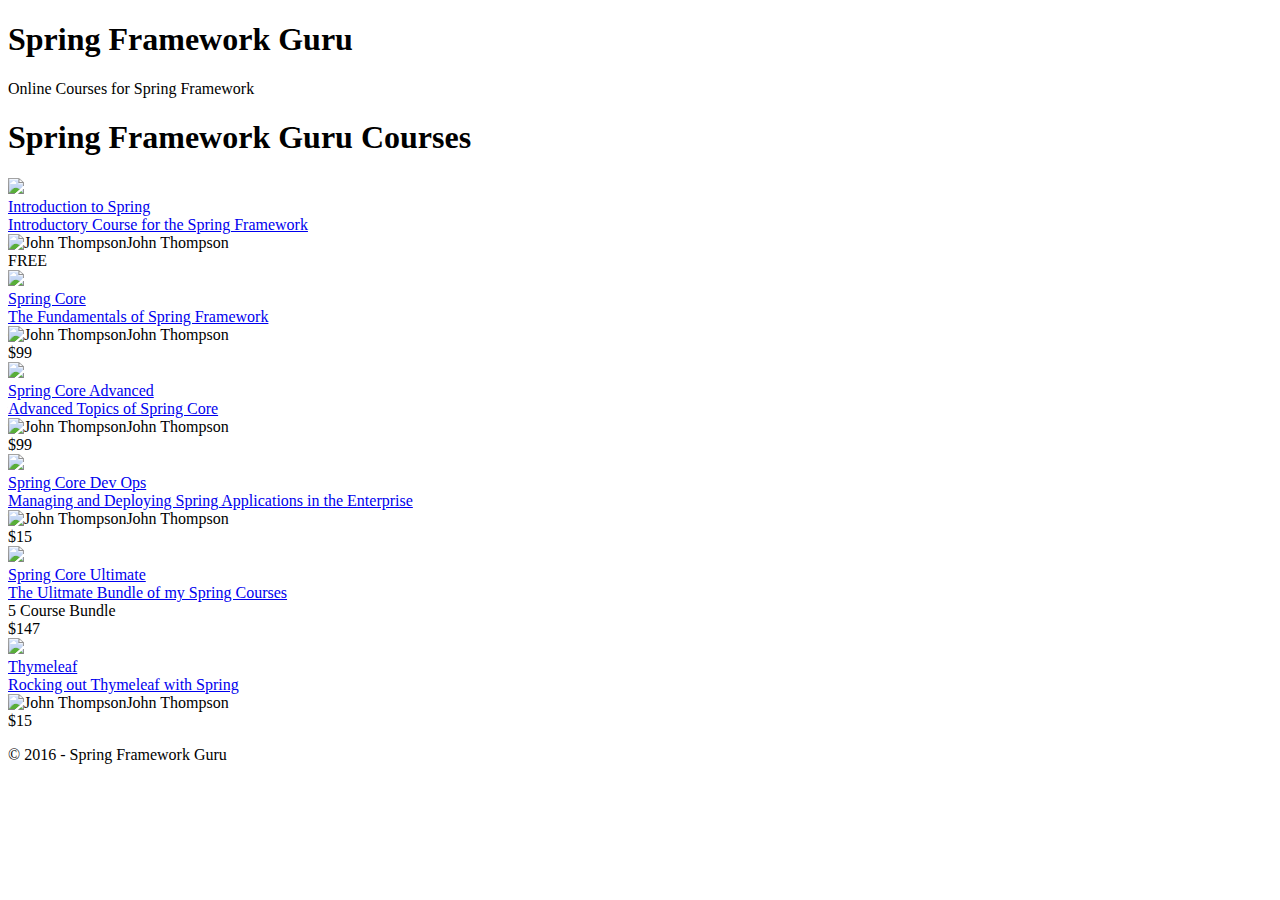
==== commit 5d589955: "header fragment. closes #10" ====
--- a/src/main/resources/templates/index.html
+++ b/src/main/resources/templates/index.html
@@ -2,25 +2,9 @@
 <html lang="en" xmlns="http://www.w3.org/1999/xhtml"
       xmlns:th="http://www.thymeleaf.org">
 <head>
-    <meta charset="UTF-8">
     <title th:text="#{index.page.title}">Page Title</title>
-    <!-- Latest compiled and minified CSS -->
-    <link rel="stylesheet" href="https://stackpath.bootstrapcdn.com/bootstrap/3.4.1/css/bootstrap.min.css"
-          th:href="@{/webjars/bootstrap/3.4.1/css/bootstrap.min.css}"
-          integrity="sha384-HSMxcRTRxnN+Bdg0JdbxYKrThecOKuH5zCYotlSAcp1+c8xmyTe9GYg1l9a69psu" crossorigin="anonymous">
-
-    <!-- Latest compiled and minified JavaScript -->
-    <script src="https://stackpath.bootstrapcdn.com/bootstrap/3.4.1/js/bootstrap.min.js"
-            th:src="@{/webjars/bootstrap/3.4.1/js/bootstrap.min.js}"
-            integrity="sha384-aJ21OjlMXNL5UyIl/XNwTMqvzeRMZH2w8c5cRVpzpU8Y5bApTppSuUkhZXN0VxHd"
-            crossorigin="anonymous"></script>
-    <!-- jQuery (necessary for Bootstrap's JavaScript plugins) -->
-    <script src="https://code.jquery.com/jquery-1.12.4.min.js"
-            th:src="@{/webjars/jquery/1.12.4/jquery.min.js}"
-            integrity="sha384-nvAa0+6Qg9clwYCGGPpDQLVpLNn0fRaROjHqs13t4Ggj3Ez50XnGQqc/r8MhnRDZ"
-            crossorigin="anonymous"></script>
-
-    <link th:href="@{/css/custom.css}" href="../static/css/custom.css" rel="stylesheet" media="screen">
+    <!--/*/ <th:block th:include="fragments/common :: headfiles">
+        </th:block> /*/-->
 </head>
 <body>
 <div class="jumbotron" th:replace="fragments/header_jumbotron :: jumbotron">
